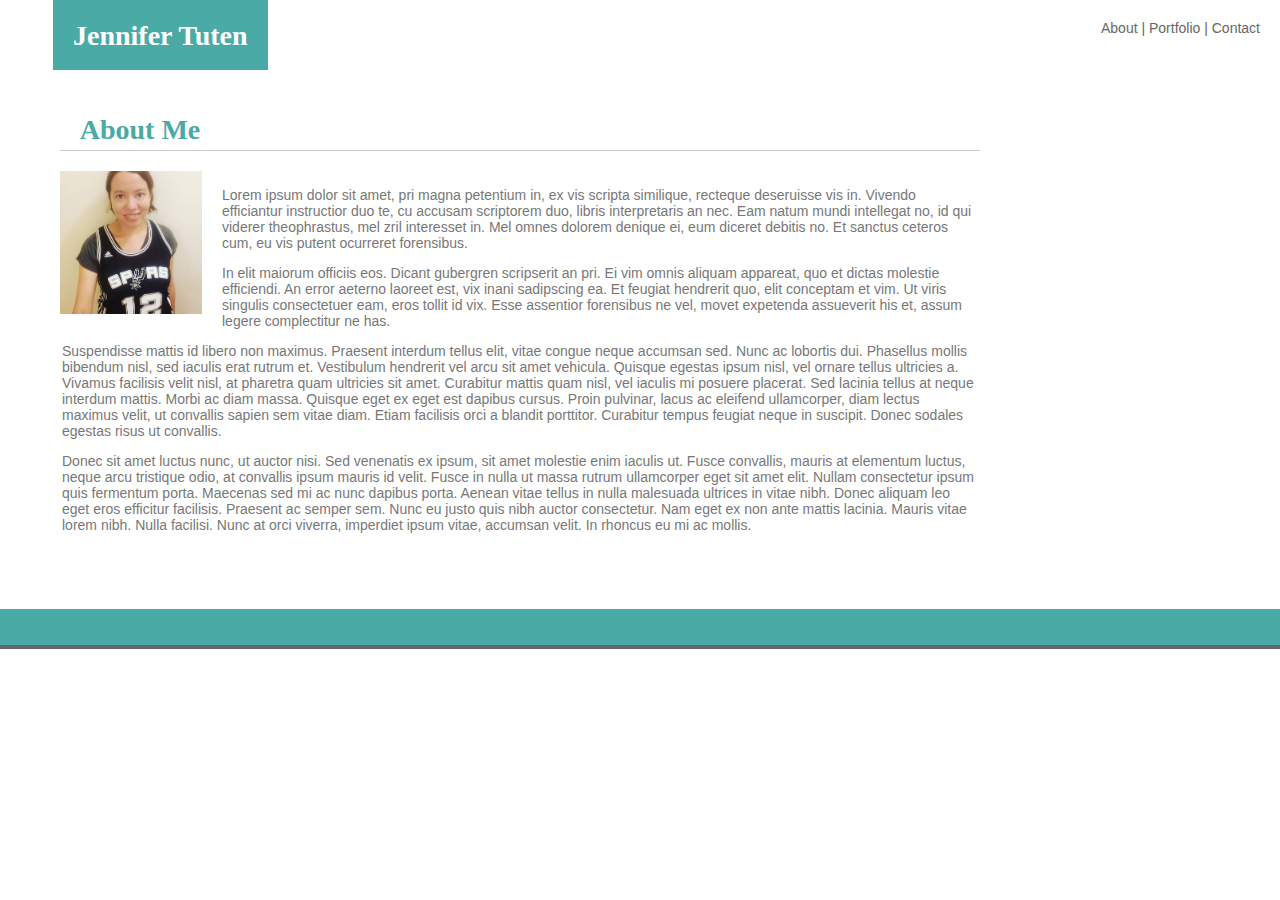
==== index.html @ 051159df "First Draft" ====
<!DOCTYPE html>
<html>

<body>

    <head>
        <title>Basic-Portfolio</title>
        <link rel="stylesheet" type="text/css" href="assets/css/style.css">
    </head>

    <header>
        <div class="links">
            About | Portfolio | Contact</div>
        <div class="name">
            Jennifer Tuten
        </div>
    </header>

    <main>
        <div class="aboutMe">
            About Me
        </div>
        <div class="bar">

        </div>
        <div class="image">
            <img src="assets/images/Photo.png" height="143.2px" , width="142px">

        </div>
        <div class="bio">
            <p>
                Lorem ipsum dolor sit amet, pri magna petentium in, ex vis scripta similique, recteque deseruisse vis in. Vivendo efficiantur
                instructior duo te, cu accusam scriptorem duo, libris interpretaris an nec. Eam natum mundi intellegat no,
                id qui viderer theophrastus, mel zril interesset in. Mel omnes dolorem denique ei, eum diceret debitis no.
                Et sanctus ceteros cum, eu vis putent ocurreret forensibus.
            </p>
            <p>In elit maiorum officiis eos. Dicant gubergren scripserit an pri. Ei vim omnis aliquam appareat, quo et dictas
                molestie efficiendi. An error aeterno laoreet est, vix inani sadipscing ea. Et feugiat hendrerit quo, elit
                conceptam et vim. Ut viris singulis consectetuer eam, eros tollit id vix. Esse assentior forensibus ne vel,
                movet expetenda assueverit his et, assum legere complectitur ne has.</p>
            <p>Suspendisse mattis id libero non maximus. Praesent interdum tellus elit, vitae congue neque accumsan sed. Nunc
                ac lobortis dui. Phasellus mollis bibendum nisl, sed iaculis erat rutrum et. Vestibulum hendrerit vel arcu
                sit amet vehicula. Quisque egestas ipsum nisl, vel ornare tellus ultricies a. Vivamus facilisis velit nisl,
                at pharetra quam ultricies sit amet. Curabitur mattis quam nisl, vel iaculis mi posuere placerat. Sed lacinia
                tellus at neque interdum mattis. Morbi ac diam massa. Quisque eget ex eget est dapibus cursus. Proin pulvinar,
                lacus ac eleifend ullamcorper, diam lectus maximus velit, ut convallis sapien sem vitae diam. Etiam facilisis
                orci a blandit porttitor. Curabitur tempus feugiat neque in suscipit. Donec sodales egestas risus ut convallis.</p>
            <p>Donec sit amet luctus nunc, ut auctor nisi. Sed venenatis ex ipsum, sit amet molestie enim iaculis ut. Fusce
                convallis, mauris at elementum luctus, neque arcu tristique odio, at convallis ipsum mauris id velit. Fusce
                in nulla ut massa rutrum ullamcorper eget sit amet elit. Nullam consectetur ipsum quis fermentum porta. Maecenas
                sed mi ac nunc dapibus porta. Aenean vitae tellus in nulla malesuada ultrices in vitae nibh. Donec aliquam
                leo eget eros efficitur facilisis. Praesent ac semper sem. Nunc eu justo quis nibh auctor consectetur. Nam
                eget ex non ante mattis lacinia. Mauris vitae lorem nibh. Nulla facilisi. Nunc at orci viverra, imperdiet
                ipsum vitae, accumsan velit. In rhoncus eu mi ac mollis.</p>
        </div>
        </div>
    </main>
    <footer>

        <div class="bottomBorder">

        </div>
    </footer>
</body>

</html>
---- assets/css/style.css ----
body { 
    font-family: 'Arial', 'Helvetica Neue', Helvetica, sans-serif;
    margin-top:0px;
    margin-right:0px;
    margin-left:0px;
    color: #777777;
    text-align: center;
    background-image: url("file:///C:/Users/jenni/Desktop/Basic-Portfolio/assets/images/concrete_seamless.png");
    font-size: 18px;
    }
    
header { 
    color: #666666;
    font-family: Georgia, 'Times New Roman', Times, serif;
    font-size: 28px;
    font-weight: 700;
    height: 30px;
    margin-top:0px;
    margin-left:0px;
    margin-right:0px;
    padding:20px;
    background: #ffffff;
    border-color: #cccccc;
}

.links { 
    clear: both;
    float:right;
    height: 30px;
    color: #666666;
    font-family: Arial, Helvetica, sans-serif;
    font-size: 14px;
    font-weight: normal;
    background: #ffffff;
}

.name { 
    float:left;
    padding: 20px;
    margin-top: -20px;
    margin-left:33px;
    height: 30px;
    color: #ffffff;
    font-family: Georgia, 'Times New Roman', Times, serif;
    font-size: 28px;
    font-weight: 700;
    background: #4aaaa5;
}
          
main { 
    background: #ffffff;
    padding: 20px;
    margin: 20px;
    color: #4aaaa5;
    border-color: #cccccc;
    width: 960px;
      
}

.aboutMe { 
    clear: both;
    float: left;
    padding: 2px;
    margin: 2px;
    font-family: Georgia, 'Times New Roman', Times, serif;
    font-size: 28px;
    font-weight: 700;
    width: 20%;
    background-color: #ffffff;
    }

.image {
    clear: both;
    float: left;
    margin: 20px;
    }

.bar { 
    clear: both;
    padding: .5px;
    margin-right: 20px;
    margin-left: 20px;
    background: #cccccc;
}

.bio {
    padding: 2px;
    margin: 20px;
    font-size: 14px;
    color: #777777;
    text-align: left;
}

.formGroup {
    padding: 20px;
    font-size: 14px;
    color: #777777;
    text-align: left;
    }

#yourName {
        width: 916px;
        margin-top: 8px;
      }
      
#mail {
        width: 916px;
        margin-top: 8px;
      }
      
#msg {
        width: 916px;
        height: 150px;
        margin-top: 8px;
      }

.styled {
    height: 40px;
    width: 80px;
    line-height: 2;
    font-size: 1rem;
    text-align: center;
    color: #eee;
    background-color: #4aaaa5;
    border-color: #cccccc;
    }

.gallery {
    position: relative;
    width: 600px;
    background-color: #eee;
}

.containerItems {
    background-color: #eee;
}

.item-left {
    float: left;
    padding: 10px;
    margin: 10px;
    right: -20px;
}

.item-right {
    float: left;
    padding: 10px;
    margin: 10px;
    right: -20px;
}

footer { 
    clear: both;
    height: 40px;
    padding: 0px;
    margin-right: 0px;
    margin-bottom: 0px;
    margin-left: 0px;
    background: #666666;
        }
    
.bottomBorder { 
    clear: both;
    float: bottom;
    height: 32px;
    padding: 2px;
    margin-top: 0px;
    margin-bottom: 8px;
    background: #4aaaa5;
    }
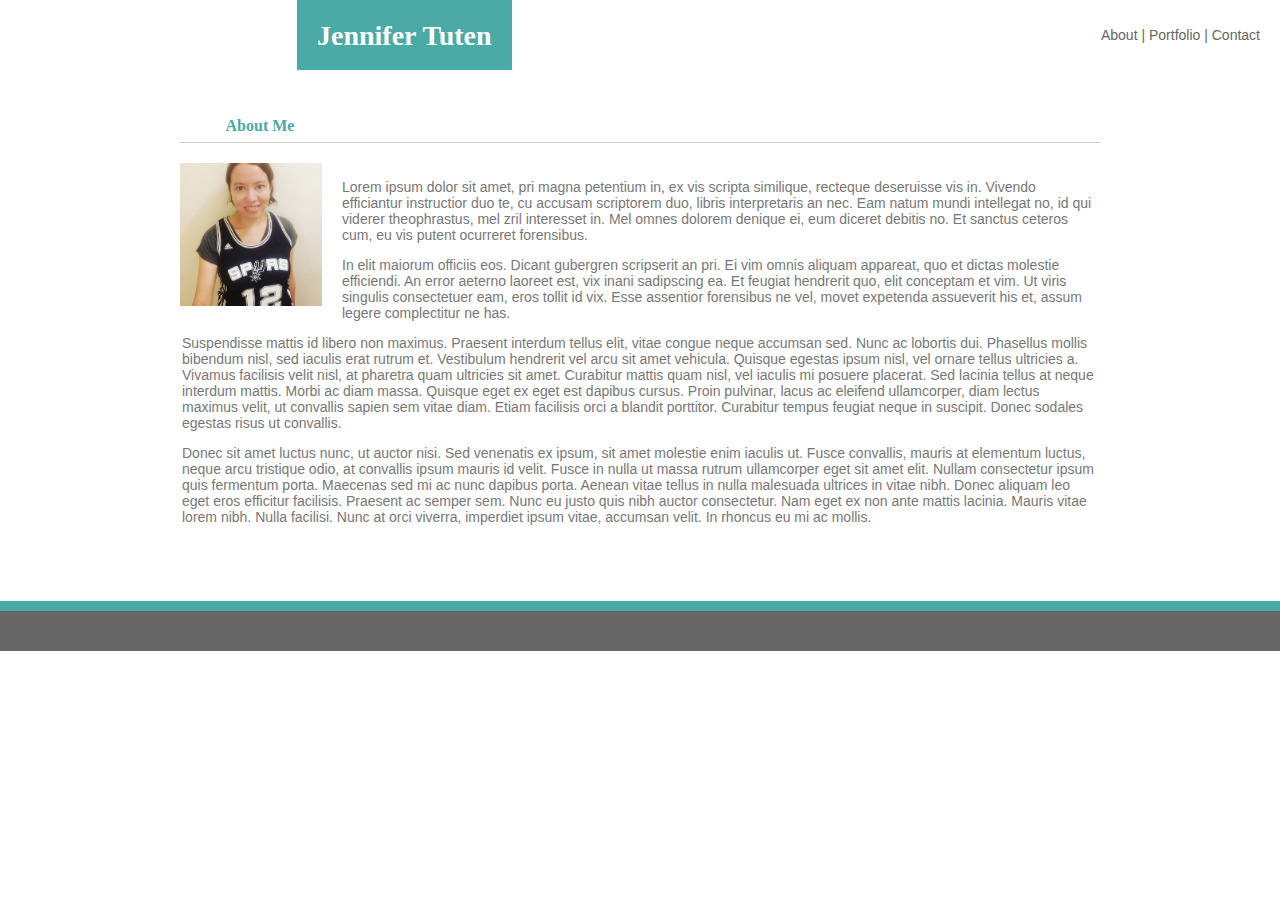
==== commit c61bb7e0: "Added content" ====
--- a/index.html
+++ b/index.html
@@ -10,7 +10,7 @@
 
     <header>
         <div class="links">
-            About | Portfolio | Contact</div>
+            <a href="file:///C:/Users/jenni/Desktop/Basic-Portfolio/index.html">About</a> | <a href="file:///C:/Users/jenni/Desktop/Basic-Portfolio/portfolio.html">Portfolio</a> | <a href="file:///C:/Users/jenni/Desktop/Basic-Portfolio/contact.html">Contact</a></div>
         <div class="name">
             Jennifer Tuten
         </div>
--- a/assets/css/style.css
+++ b/assets/css/style.css
@@ -8,7 +8,11 @@
     background-image: url("file:///C:/Users/jenni/Desktop/Basic-Portfolio/assets/images/concrete_seamless.png");
     font-size: 18px;
     }
-    
+
+a {
+    color: inherit;
+    text-decoration: none;
+}
 header { 
     color: #666666;
     font-family: Georgia, 'Times New Roman', Times, serif;
@@ -31,6 +35,7 @@
     font-family: Arial, Helvetica, sans-serif;
     font-size: 14px;
     font-weight: normal;
+    line-height: 30px;
     background: #ffffff;
 }
 
@@ -38,7 +43,7 @@
     float:left;
     padding: 20px;
     margin-top: -20px;
-    margin-left:33px;
+    margin-left:277px;
     height: 30px;
     color: #ffffff;
     font-family: Georgia, 'Times New Roman', Times, serif;
@@ -54,6 +59,9 @@
     color: #4aaaa5;
     border-color: #cccccc;
     width: 960px;
+    margin: 0 auto;
+    margin-top: 20px;
+    margin-bottom: 20px;
       
 }
 
@@ -63,8 +71,9 @@
     padding: 2px;
     margin: 2px;
     font-family: Georgia, 'Times New Roman', Times, serif;
-    font-size: 28px;
+    font-size: 16px;
     font-weight: 700;
+    line-height: 24px;
     width: 20%;
     background-color: #ffffff;
     }
@@ -98,23 +107,23 @@
     text-align: left;
     }
 
-#yourName {
+.yourName {
         width: 916px;
         margin-top: 8px;
       }
       
-#mail {
+.mail {
         width: 916px;
         margin-top: 8px;
       }
       
-#msg {
+.msg {
         width: 916px;
         height: 150px;
         margin-top: 8px;
       }
 
-.styled {
+.btn {
     height: 40px;
     width: 80px;
     line-height: 2;
@@ -126,32 +135,39 @@
     }
 
 .gallery {
+    width: 600px;
+    height: 800px;
+    background-color: #fff;
+    
+}
+
+.containerItems {
     position: relative;
-    width: 600px;
     background-color: #eee;
 }
 
-.containerItems {
-    background-color: #eee;
+.bars {
+    background: #777777;
+    position: absolute;
+    float: left;
+        height: 40px;
+    width: 256px;
+    top: 150px;
+    color: #ccc; 
+    font-family: inherit;
+    line-height: 40px;
 }
-
-.item-left {
+.pictures {
     float: left;
+    position: relative;
     padding: 10px;
     margin: 10px;
-    right: -20px;
-}
-
-.item-right {
-    float: left;
-    padding: 10px;
-    margin: 10px;
-    right: -20px;
+   right: -20px;
 }
 
 footer { 
     clear: both;
-    height: 40px;
+    height: 50px;
     padding: 0px;
     margin-right: 0px;
     margin-bottom: 0px;
@@ -160,9 +176,9 @@
         }
     
 .bottomBorder { 
-    clear: both;
-    float: bottom;
-    height: 32px;
+    /*clear: both;
+    float: bottom;*/
+    height: 6px;
     padding: 2px;
     margin-top: 0px;
     margin-bottom: 8px;
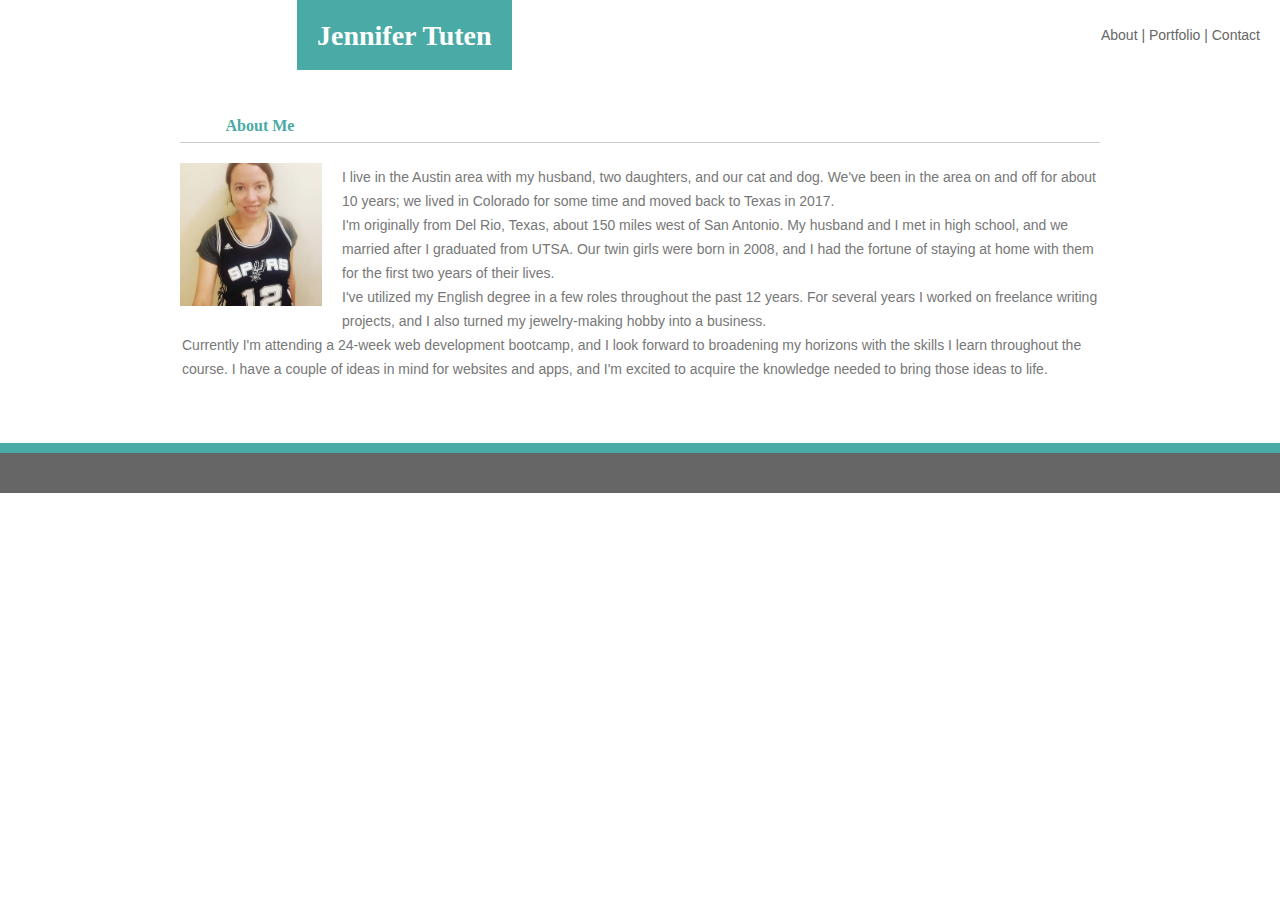
==== commit 1f456ee7: "Added images" ====
--- a/index.html
+++ b/index.html
@@ -10,7 +10,10 @@
 
     <header>
         <div class="links">
-            <a href="file:///C:/Users/jenni/Desktop/Basic-Portfolio/index.html">About</a> | <a href="file:///C:/Users/jenni/Desktop/Basic-Portfolio/portfolio.html">Portfolio</a> | <a href="file:///C:/Users/jenni/Desktop/Basic-Portfolio/contact.html">Contact</a></div>
+            <a href="index.html">About</a> |
+            <a href="portfolio.html">Portfolio</a> |
+            <a href="contact.html">Contact</a>
+        </div>
         <div class="name">
             Jennifer Tuten
         </div>
@@ -28,30 +31,16 @@
 
         </div>
         <div class="bio">
-            <p>
-                Lorem ipsum dolor sit amet, pri magna petentium in, ex vis scripta similique, recteque deseruisse vis in. Vivendo efficiantur
-                instructior duo te, cu accusam scriptorem duo, libris interpretaris an nec. Eam natum mundi intellegat no,
-                id qui viderer theophrastus, mel zril interesset in. Mel omnes dolorem denique ei, eum diceret debitis no.
-                Et sanctus ceteros cum, eu vis putent ocurreret forensibus.
-            </p>
-            <p>In elit maiorum officiis eos. Dicant gubergren scripserit an pri. Ei vim omnis aliquam appareat, quo et dictas
-                molestie efficiendi. An error aeterno laoreet est, vix inani sadipscing ea. Et feugiat hendrerit quo, elit
-                conceptam et vim. Ut viris singulis consectetuer eam, eros tollit id vix. Esse assentior forensibus ne vel,
-                movet expetenda assueverit his et, assum legere complectitur ne has.</p>
-            <p>Suspendisse mattis id libero non maximus. Praesent interdum tellus elit, vitae congue neque accumsan sed. Nunc
-                ac lobortis dui. Phasellus mollis bibendum nisl, sed iaculis erat rutrum et. Vestibulum hendrerit vel arcu
-                sit amet vehicula. Quisque egestas ipsum nisl, vel ornare tellus ultricies a. Vivamus facilisis velit nisl,
-                at pharetra quam ultricies sit amet. Curabitur mattis quam nisl, vel iaculis mi posuere placerat. Sed lacinia
-                tellus at neque interdum mattis. Morbi ac diam massa. Quisque eget ex eget est dapibus cursus. Proin pulvinar,
-                lacus ac eleifend ullamcorper, diam lectus maximus velit, ut convallis sapien sem vitae diam. Etiam facilisis
-                orci a blandit porttitor. Curabitur tempus feugiat neque in suscipit. Donec sodales egestas risus ut convallis.</p>
-            <p>Donec sit amet luctus nunc, ut auctor nisi. Sed venenatis ex ipsum, sit amet molestie enim iaculis ut. Fusce
-                convallis, mauris at elementum luctus, neque arcu tristique odio, at convallis ipsum mauris id velit. Fusce
-                in nulla ut massa rutrum ullamcorper eget sit amet elit. Nullam consectetur ipsum quis fermentum porta. Maecenas
-                sed mi ac nunc dapibus porta. Aenean vitae tellus in nulla malesuada ultrices in vitae nibh. Donec aliquam
-                leo eget eros efficitur facilisis. Praesent ac semper sem. Nunc eu justo quis nibh auctor consectetur. Nam
-                eget ex non ante mattis lacinia. Mauris vitae lorem nibh. Nulla facilisi. Nunc at orci viverra, imperdiet
-                ipsum vitae, accumsan velit. In rhoncus eu mi ac mollis.</p>
+            <p>I live in the Austin area with my husband, two daughters, and our cat and dog. We've been in the area on and
+                off for about 10 years; we lived in Colorado for some time and moved back to Texas in 2017.</p>
+            <p>I'm originally from Del Rio, Texas, about 150 miles west of San Antonio. My husband and I met in high school,
+                and we married after I graduated from UTSA. Our twin girls were born in 2008, and I had the fortune of staying
+                at home with them for the first two years of their lives.</p>
+            <p>I've utilized my English degree in a few roles throughout the past 12 years. For several years I worked on freelance
+                writing projects, and I also turned my jewelry-making hobby into a business. </p>
+            <p>Currently I'm attending a 24-week web development bootcamp, and I look forward to broadening my horizons with
+                the skills I learn throughout the course. I have a couple of ideas in mind for websites and apps, and I'm
+                excited to acquire the knowledge needed to bring those ideas to life.</p>
         </div>
         </div>
     </main>
--- a/assets/css/style.css
+++ b/assets/css/style.css
@@ -77,6 +77,9 @@
     width: 20%;
     background-color: #ffffff;
     }
+
+    p {margin: 0px;
+    line-height: 24px;}
 
 .image {
     clear: both;
@@ -167,6 +170,7 @@
 
 footer { 
     clear: both;
+    
     height: 50px;
     padding: 0px;
     margin-right: 0px;
@@ -176,8 +180,7 @@
         }
     
 .bottomBorder { 
-    /*clear: both;
-    float: bottom;*/
+    
     height: 6px;
     padding: 2px;
     margin-top: 0px;
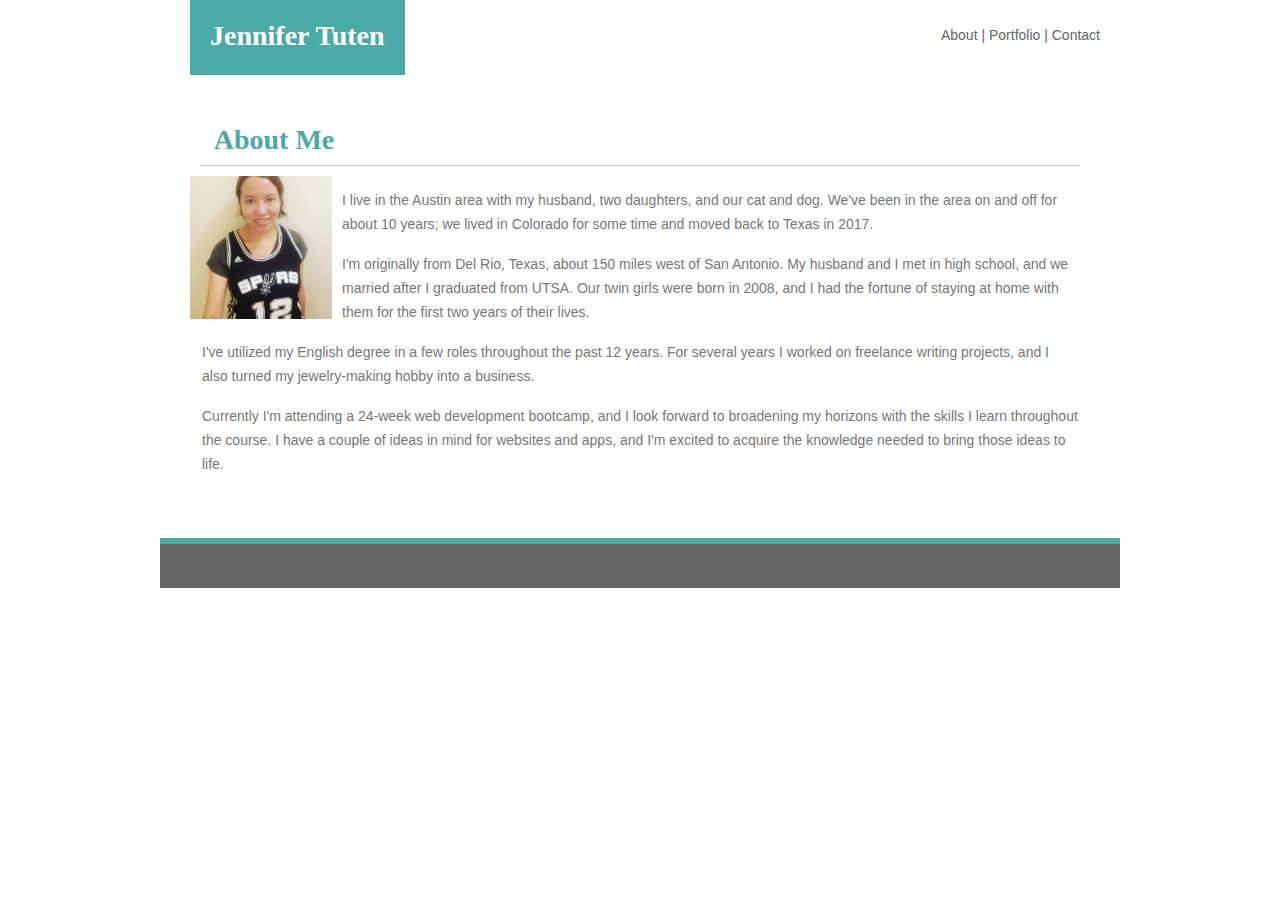
==== commit 8d3d0e54: "Added more images" ====
--- a/index.html
+++ b/index.html
@@ -33,12 +33,12 @@
         <div class="bio">
             <p>I live in the Austin area with my husband, two daughters, and our cat and dog. We've been in the area on and
                 off for about 10 years; we lived in Colorado for some time and moved back to Texas in 2017.</p>
-            <p>I'm originally from Del Rio, Texas, about 150 miles west of San Antonio. My husband and I met in high school,
+           <br> <p>I'm originally from Del Rio, Texas, about 150 miles west of San Antonio. My husband and I met in high school,
                 and we married after I graduated from UTSA. Our twin girls were born in 2008, and I had the fortune of staying
                 at home with them for the first two years of their lives.</p>
-            <p>I've utilized my English degree in a few roles throughout the past 12 years. For several years I worked on freelance
+           <br> <p>I've utilized my English degree in a few roles throughout the past 12 years. For several years I worked on freelance
                 writing projects, and I also turned my jewelry-making hobby into a business. </p>
-            <p>Currently I'm attending a 24-week web development bootcamp, and I look forward to broadening my horizons with
+            <br><p>Currently I'm attending a 24-week web development bootcamp, and I look forward to broadening my horizons with
                 the skills I learn throughout the course. I have a couple of ideas in mind for websites and apps, and I'm
                 excited to acquire the knowledge needed to bring those ideas to life.</p>
         </div>
--- a/assets/css/style.css
+++ b/assets/css/style.css
@@ -1,3 +1,8 @@
+* {
+    box-sizing: border-box;
+    margin: 0;
+    padding: 0;
+}
 body { 
     font-family: 'Arial', 'Helvetica Neue', Helvetica, sans-serif;
     margin-top:0px;
@@ -5,8 +10,10 @@
     margin-left:0px;
     color: #777777;
     text-align: center;
-    background-image: url("file:///C:/Users/jenni/Desktop/Basic-Portfolio/assets/images/concrete_seamless.png");
+    background-image: url("https://www.toptal.com/designers/subtlepatterns/patterns/concrete_seamless.png");
     font-size: 18px;
+    width: 960px;
+    margin: 0 auto;
     }
 
 a {
@@ -18,7 +25,7 @@
     font-family: Georgia, 'Times New Roman', Times, serif;
     font-size: 28px;
     font-weight: 700;
-    height: 30px;
+    height: 75px;
     margin-top:0px;
     margin-left:0px;
     margin-right:0px;
@@ -41,10 +48,11 @@
 
 .name { 
     float:left;
+    position: absolute;
     padding: 20px;
     margin-top: -20px;
-    margin-left:277px;
-    height: 30px;
+    margin-left:10px;
+    height: 75px;
     color: #ffffff;
     font-family: Georgia, 'Times New Roman', Times, serif;
     font-size: 28px;
@@ -71,20 +79,21 @@
     padding: 2px;
     margin: 2px;
     font-family: Georgia, 'Times New Roman', Times, serif;
-    font-size: 16px;
+    font-size: 28px;
     font-weight: 700;
-    line-height: 24px;
+    line-height: 42px;
     width: 20%;
     background-color: #ffffff;
     }
 
-    p {margin: 0px;
+    p     
+    {margin: 0px;
     line-height: 24px;}
 
 .image {
     clear: both;
     float: left;
-    margin: 20px;
+    margin: 10px;
     }
 
 .bar { 
@@ -153,11 +162,11 @@
     background: #777777;
     position: absolute;
     float: left;
-        height: 40px;
+    height: 40px;
     width: 256px;
     top: 150px;
-    color: #ccc; 
-    font-family: inherit;
+    color: #eee; 
+    font-family: Georgia, 'Times New Roman', Times, serif;
     line-height: 40px;
 }
 .pictures {
@@ -170,7 +179,7 @@
 
 footer { 
     clear: both;
-    
+    position: relative;
     height: 50px;
     padding: 0px;
     margin-right: 0px;
@@ -180,11 +189,11 @@
         }
     
 .bottomBorder { 
-    
+    position: relative;
     height: 6px;
     padding: 2px;
     margin-top: 0px;
-    margin-bottom: 8px;
+    margin-bottom: 0px;
     background: #4aaaa5;
     }
     
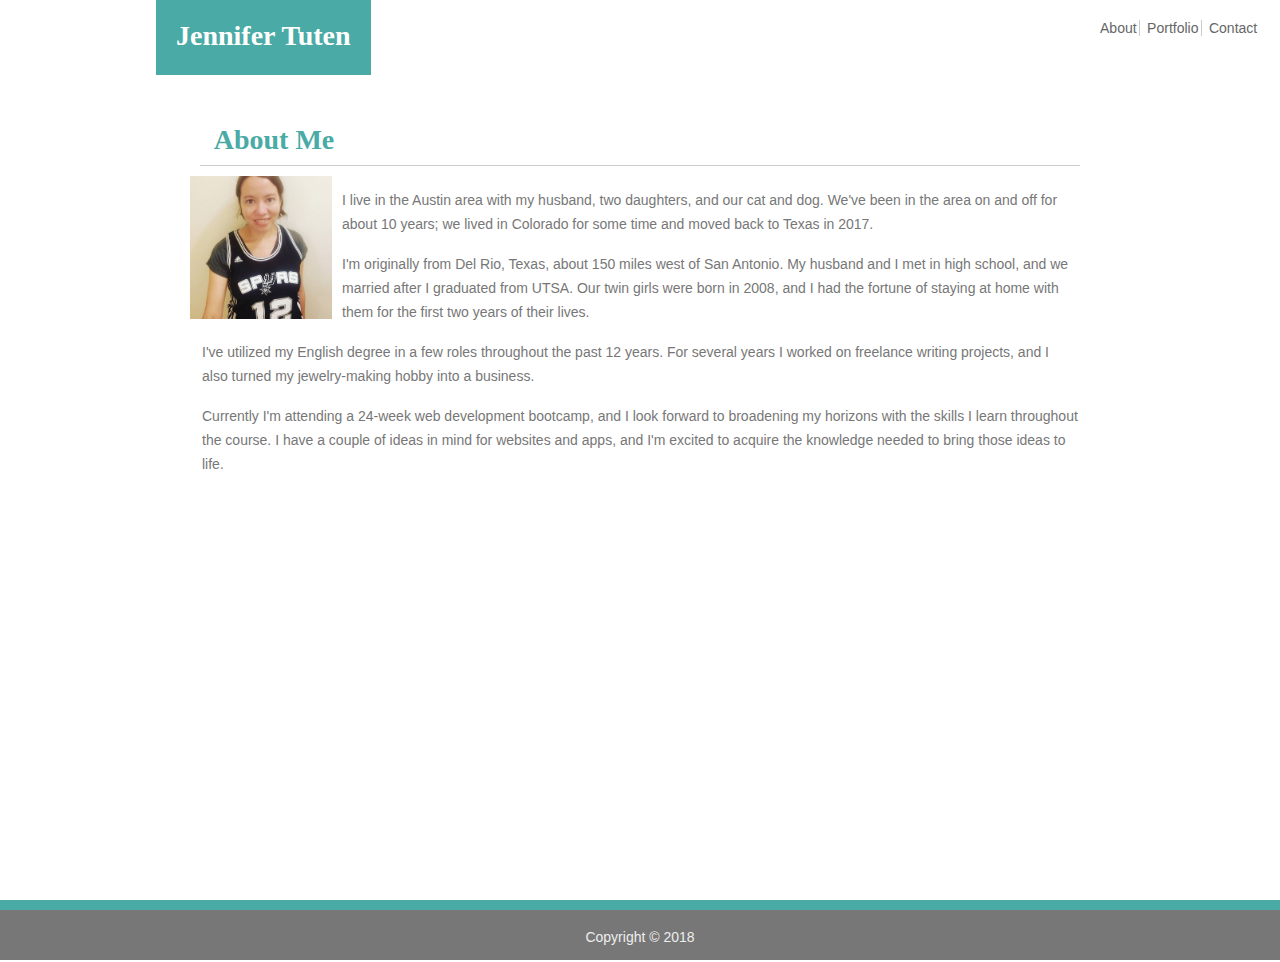
==== commit 33cf58ab: "initial site files" ====
--- a/index.html
+++ b/index.html
@@ -1,53 +1,63 @@
 <!DOCTYPE html>
-<html>
+<html lang="en">
+
+<head>
+    <title>Basic-Portfolio</title>
+    <link rel="stylesheet" type="text/css" href="assets/css/style.css">
+</head>
 
 <body>
+    <div class="wrapper">
+        <header>
+            <div class="links">
+                <ul>
+                    <li>
+                        <a href="index.html">About </a>
+                    </li>
+                    <li>
+                        <a href="portfolio.html">Portfolio </a>
+                    </li>
+                    <li>
+                        <a href="contact.html">Contact </a>
+                    </li>
+                </ul>
+            </div>
+            <div class="name">
+                Jennifer Tuten
+            </div>
+        </header>
 
-    <head>
-        <title>Basic-Portfolio</title>
-        <link rel="stylesheet" type="text/css" href="assets/css/style.css">
-    </head>
-
-    <header>
-        <div class="links">
-            <a href="index.html">About</a> |
-            <a href="portfolio.html">Portfolio</a> |
-            <a href="contact.html">Contact</a>
-        </div>
-        <div class="name">
-            Jennifer Tuten
-        </div>
-    </header>
-
-    <main>
-        <div class="aboutMe">
-            About Me
-        </div>
-        <div class="bar">
-
-        </div>
-        <div class="image">
-            <img src="assets/images/Photo.png" height="143.2px" , width="142px">
-
-        </div>
-        <div class="bio">
-            <p>I live in the Austin area with my husband, two daughters, and our cat and dog. We've been in the area on and
-                off for about 10 years; we lived in Colorado for some time and moved back to Texas in 2017.</p>
-           <br> <p>I'm originally from Del Rio, Texas, about 150 miles west of San Antonio. My husband and I met in high school,
-                and we married after I graduated from UTSA. Our twin girls were born in 2008, and I had the fortune of staying
-                at home with them for the first two years of their lives.</p>
-           <br> <p>I've utilized my English degree in a few roles throughout the past 12 years. For several years I worked on freelance
-                writing projects, and I also turned my jewelry-making hobby into a business. </p>
-            <br><p>Currently I'm attending a 24-week web development bootcamp, and I look forward to broadening my horizons with
-                the skills I learn throughout the course. I have a couple of ideas in mind for websites and apps, and I'm
-                excited to acquire the knowledge needed to bring those ideas to life.</p>
-        </div>
-        </div>
-    </main>
+        <main>
+            <div class="aboutMe">
+                About Me
+            </div>
+            <div class="bar">
+            </div>
+            <div class="image">
+                <img src="assets/images/Photo.png" height="143" width="142" alt="Jennifer Tuten">
+            </div>
+            <div class="bio">
+                <p>I live in the Austin area with my husband, two daughters, and our cat and dog. We've been in the area on
+                    and off for about 10 years; we lived in Colorado for some time and moved back to Texas in 2017.</p>
+                <br>
+                <p>I'm originally from Del Rio, Texas, about 150 miles west of San Antonio. My husband and I met in high school,
+                    and we married after I graduated from UTSA. Our twin girls were born in 2008, and I had the fortune of
+                    staying at home with them for the first two years of their lives.</p>
+                <br>
+                <p>I've utilized my English degree in a few roles throughout the past 12 years. For several years I worked on
+                    freelance writing projects, and I also turned my jewelry-making hobby into a business. </p>
+                <br>
+                <p>Currently I'm attending a 24-week web development bootcamp, and I look forward to broadening my horizons
+                    with the skills I learn throughout the course. I have a couple of ideas in mind for websites and apps,
+                    and I'm excited to acquire the knowledge needed to bring those ideas to life.</p>
+            </div>
+        </main>
+        <div class="push"></div>
+    </div>
     <footer>
-
-        <div class="bottomBorder">
-
+        <div class="topBar"></div>
+        <div class="bottomBar">
+            Copyright © 2018
         </div>
     </footer>
 </body>
--- a/assets/css/style.css
+++ b/assets/css/style.css
@@ -1,24 +1,37 @@
-* {
+* { 
     box-sizing: border-box;
     margin: 0;
     padding: 0;
 }
+html {
+    height: 100%;
+    margin: 0;
+}
 body { 
     font-family: 'Arial', 'Helvetica Neue', Helvetica, sans-serif;
-    margin-top:0px;
-    margin-right:0px;
-    margin-left:0px;
     color: #777777;
     text-align: center;
     background-image: url("https://www.toptal.com/designers/subtlepatterns/patterns/concrete_seamless.png");
     font-size: 18px;
-    width: 960px;
+    min-height: 100%;
+    display: block;
+    height: 100%;
     margin: 0 auto;
-    }
-
-a {
+    overflow: scroll;
+}
+div {
+    position: relative;
+}
+.wrapper {
+    min-height: 100%;
+}
+a { 
     color: inherit;
     text-decoration: none;
+}
+a:hover {
+    font-size: 24px;
+    text-shadow: 1px 1px 1px #444444;;
 }
 header { 
     color: #666666;
@@ -33,7 +46,6 @@
     background: #ffffff;
     border-color: #cccccc;
 }
-
 .links { 
     clear: both;
     float:right;
@@ -42,16 +54,22 @@
     font-family: Arial, Helvetica, sans-serif;
     font-size: 14px;
     font-weight: normal;
-    line-height: 30px;
     background: #ffffff;
 }
-
+li {
+    display: inline-block;
+    border-right: 1px solid #ccc;
+    padding: 0 .2em;
+}
+li:last-child { 
+    border: 0; 
+} 
 .name { 
     float:left;
     position: absolute;
     padding: 20px;
     margin-top: -20px;
-    margin-left:10px;
+    margin-left:136px;
     height: 75px;
     color: #ffffff;
     font-family: Georgia, 'Times New Roman', Times, serif;
@@ -59,7 +77,6 @@
     font-weight: 700;
     background: #4aaaa5;
 }
-          
 main { 
     background: #ffffff;
     padding: 20px;
@@ -70,9 +87,7 @@
     margin: 0 auto;
     margin-top: 20px;
     margin-bottom: 20px;
-      
-}
-
+}
 .aboutMe { 
     clear: both;
     float: left;
@@ -84,18 +99,16 @@
     line-height: 42px;
     width: 20%;
     background-color: #ffffff;
-    }
-
-    p     
-    {margin: 0px;
-    line-height: 24px;}
-
+}
+p {
+    margin: 0px;
+    line-height: 24px;
+}
 .image {
     clear: both;
     float: left;
     margin: 10px;
-    }
-
+}
 .bar { 
     clear: both;
     padding: .5px;
@@ -103,7 +116,6 @@
     margin-left: 20px;
     background: #cccccc;
 }
-
 .bio {
     padding: 2px;
     margin: 20px;
@@ -111,30 +123,20 @@
     color: #777777;
     text-align: left;
 }
-
 .formGroup {
     padding: 20px;
     font-size: 14px;
     color: #777777;
     text-align: left;
-    }
-
-.yourName {
-        width: 916px;
-        margin-top: 8px;
-      }
-      
-.mail {
-        width: 916px;
-        margin-top: 8px;
-      }
-      
+}
+.yourName, .mail, .message, .msg {
+    width: 880px;
+    margin-top: 8px;
+    color: inherit;
+}
 .msg {
-        width: 916px;
-        height: 150px;
-        margin-top: 8px;
-      }
-
+    height: 150px;
+}
 .btn {
     height: 40px;
     width: 80px;
@@ -144,20 +146,16 @@
     color: #eee;
     background-color: #4aaaa5;
     border-color: #cccccc;
-    }
-
+}
 .gallery {
     width: 600px;
     height: 800px;
     background-color: #fff;
-    
-}
-
+}
 .containerItems {
     position: relative;
     background-color: #eee;
 }
-
 .bars {
     background: #777777;
     position: absolute;
@@ -174,28 +172,30 @@
     position: relative;
     padding: 10px;
     margin: 10px;
-   right: -20px;
-}
-
+    right: -20px;
+}
+.push {
+    height: 50px;
+}
 footer { 
     clear: both;
     position: relative;
+    height: 10px;
+    padding: 0px;
+    background: #4aaaa5;
+}
+.topBar {
+    height: 10px;
+}
+.bottomBar { 
     height: 50px;
-    padding: 0px;
-    margin-right: 0px;
-    margin-bottom: 0px;
-    margin-left: 0px;
-    background: #666666;
-        }
-    
-.bottomBorder { 
-    position: relative;
-    height: 6px;
     padding: 2px;
     margin-top: 0px;
-    margin-bottom: 0px;
-    background: #4aaaa5;
-    }
+    background: #777777;
+    color: #eee;
+    font-size: 14px;
+    line-height: 50px;
+}
     
 
     